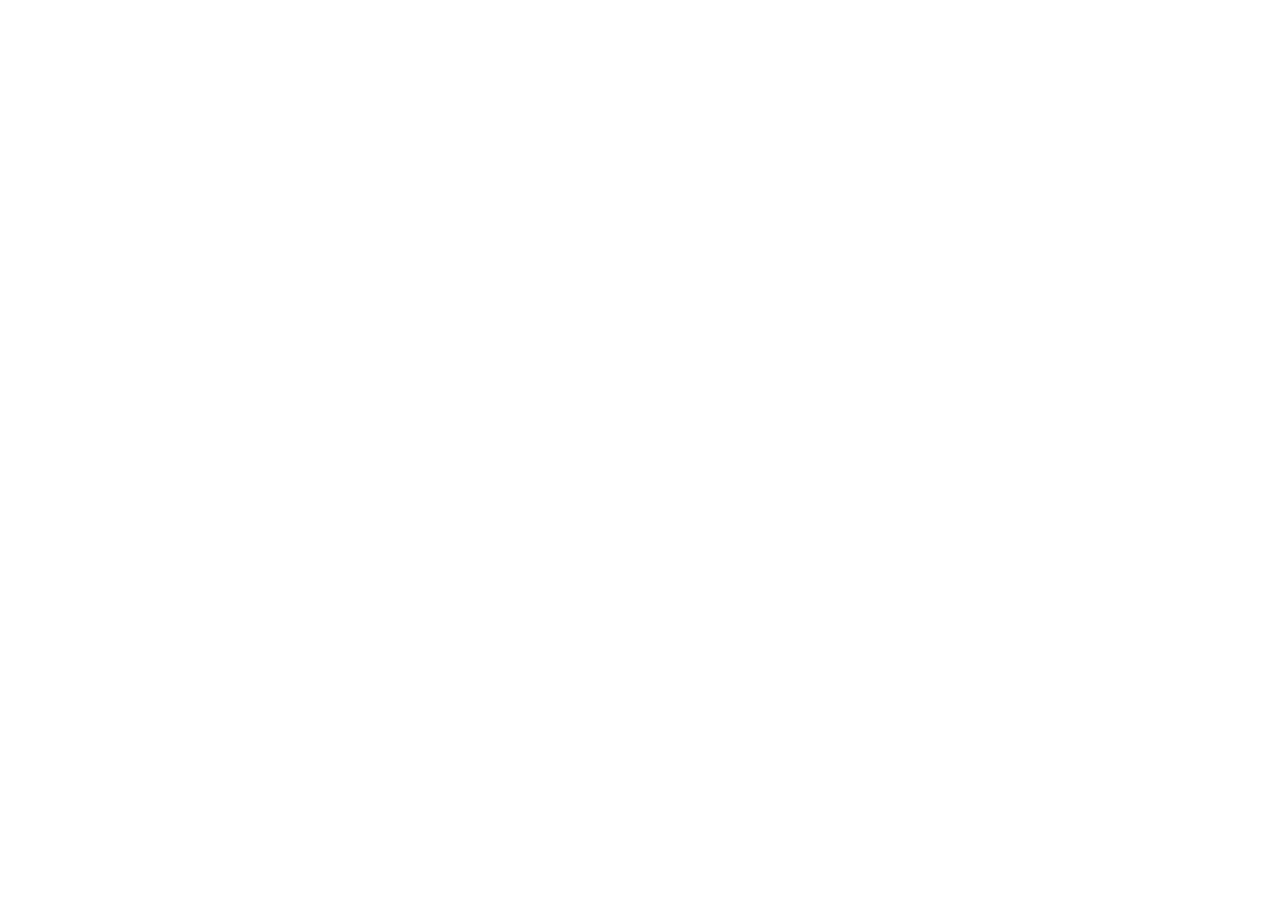
==== index.html @ a5ba03e4 "Initialization commit" ====
<!DOCTYPE html>
<html lang="en">
<head>
    <meta charset="UTF-8">
    <meta name="viewport" content="width=device-width, initial-scale=1.0">
    <title>My First Webpage</title>
</head>
<body>
    <p> </p>
</body>
</html>
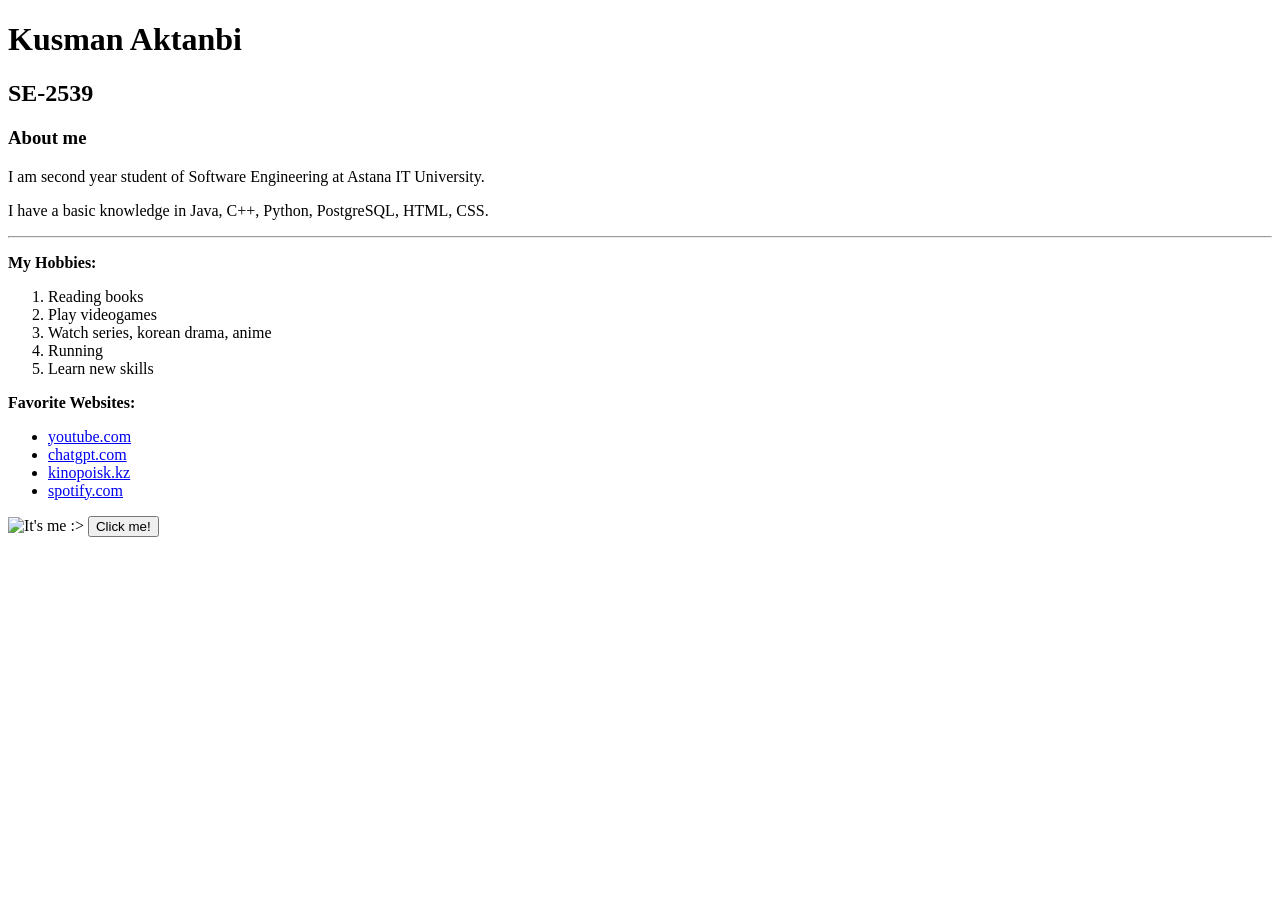
==== commit f7d67bc6: "Part 1. Introduction to HTML" ====
--- a/index.html
+++ b/index.html
@@ -6,6 +6,29 @@
     <title>My First Webpage</title>
 </head>
 <body>
-    <p> </p>
+    <h1>Kusman Aktanbi</h1>
+    <h2>SE-2539</h2>
+    <h3>About me</h3>
+    <p>I am second year student of Software Engineering at Astana IT University.</p>
+    <p>I have a basic knowledge in Java, C++, Python, PostgreSQL, HTML, CSS.</p>
+    <hr>
+    <p><b>My Hobbies:</b></p>
+    <ol>
+        <li>Reading books</li>
+        <li>Play videogames</li>
+        <li>Watch series, korean drama, anime</li>
+        <li>Running</li>
+        <li>Learn new skills</li>
+    </ol>
+    
+    <p><b>Favorite Websites:</b></p>
+    <ul>
+        <li><a href="https://www.youtube.com/">youtube.com</a></li>
+        <li><a href="https://chatgpt.com/">chatgpt.com</a></li>
+        <li><a href="https://www.kinopoisk.ru/">kinopoisk.kz</a></li>
+        <li><a href="https://open.spotify.com/">spotify.com</a></li>
+    </ul>
+    <img src="C:\Users\Aqsh\Desktop\FE\my_photo.jpg" alt="It's me :>" width="250">
+    <button>Click me!</button>
 </body>
 </html>
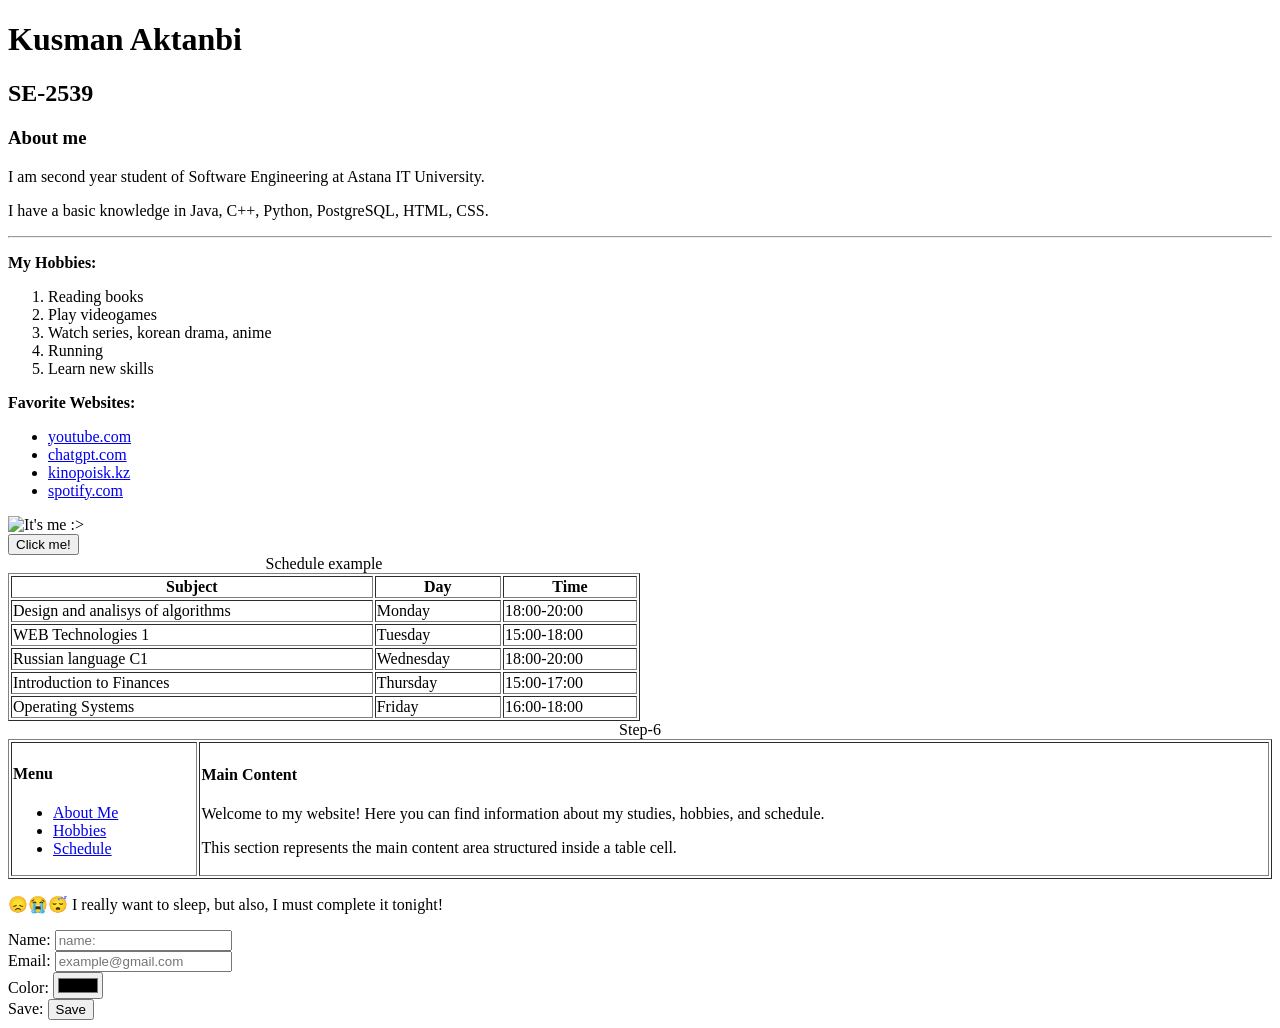
==== commit c1a03263: "Part 2. Intermediate HTML" ====
--- a/index.html
+++ b/index.html
@@ -20,7 +20,6 @@
         <li>Running</li>
         <li>Learn new skills</li>
     </ol>
-    
     <p><b>Favorite Websites:</b></p>
     <ul>
         <li><a href="https://www.youtube.com/">youtube.com</a></li>
@@ -29,6 +28,71 @@
         <li><a href="https://open.spotify.com/">spotify.com</a></li>
     </ul>
     <img src="C:\Users\Aqsh\Desktop\FE\my_photo.jpg" alt="It's me :>" width="250">
+    <br>
     <button>Click me!</button>
+    <br>
+    <table border="1" width="50%">
+        <caption>Schedule example</caption>
+        <tr>
+            <th>Subject</th>
+            <th>Day</th>
+            <th>Time</th>
+        </tr>
+        <tr>
+            <td>Design and analisys of algorithms</td>
+            <td>Monday</td>
+            <td>18:00-20:00</td>
+        </tr>
+        <tr>
+            <td>WEB Technologies 1</td>
+            <td>Tuesday</td>
+            <td>15:00-18:00</td>
+        </tr>
+        <tr>
+            <td>Russian language C1</td>
+            <td>Wednesday</td>
+            <td>18:00-20:00</td>
+        </tr>
+        <tr>
+            <td>Introduction to Finances</td>
+            <td>Thursday</td>
+            <td>15:00-17:00</td>
+        </tr>
+        <tr>
+            <td>Operating Systems</td>
+            <td>Friday</td>
+            <td>16:00-18:00</td>
+        </tr>
+    </table>
+    <table border="1" width="100%">
+        <caption>Step-6</caption>
+        <tr>
+            <td>
+                <h4>Menu</h4>
+                <ul>
+                    <li><a href="#about">About Me</a></li>
+                    <li><a href="#hobbies">Hobbies</a></li>
+                    <li><a href="#schedule">Schedule</a></li>
+                </ul>
+            </td>
+            <td>
+                <h4>Main Content</h4>
+                <p>Welcome to my website! Here you can find information about my studies, hobbies, and schedule.</p>
+                <p>This section represents the main content area structured inside a table cell.</p>
+            </td>
+        </tr>
+    </table>
+    <p>😞😭😴 I really want to sleep, but also, I must complete it tonight!</p>
+    <form action="" method="post">
+        Name:
+        <input type="text" name="name" id="" placeholder="name:"> <br>
+        Email:
+        <input type="email" name="email" id="" placeholder="example@gmail.com"> <br>
+        Color:
+        <input type="color" name="color" id="" > <br>
+        Save: 
+        <input type="submit" value="Save">
+    </form>
+
 </body>
 </html>
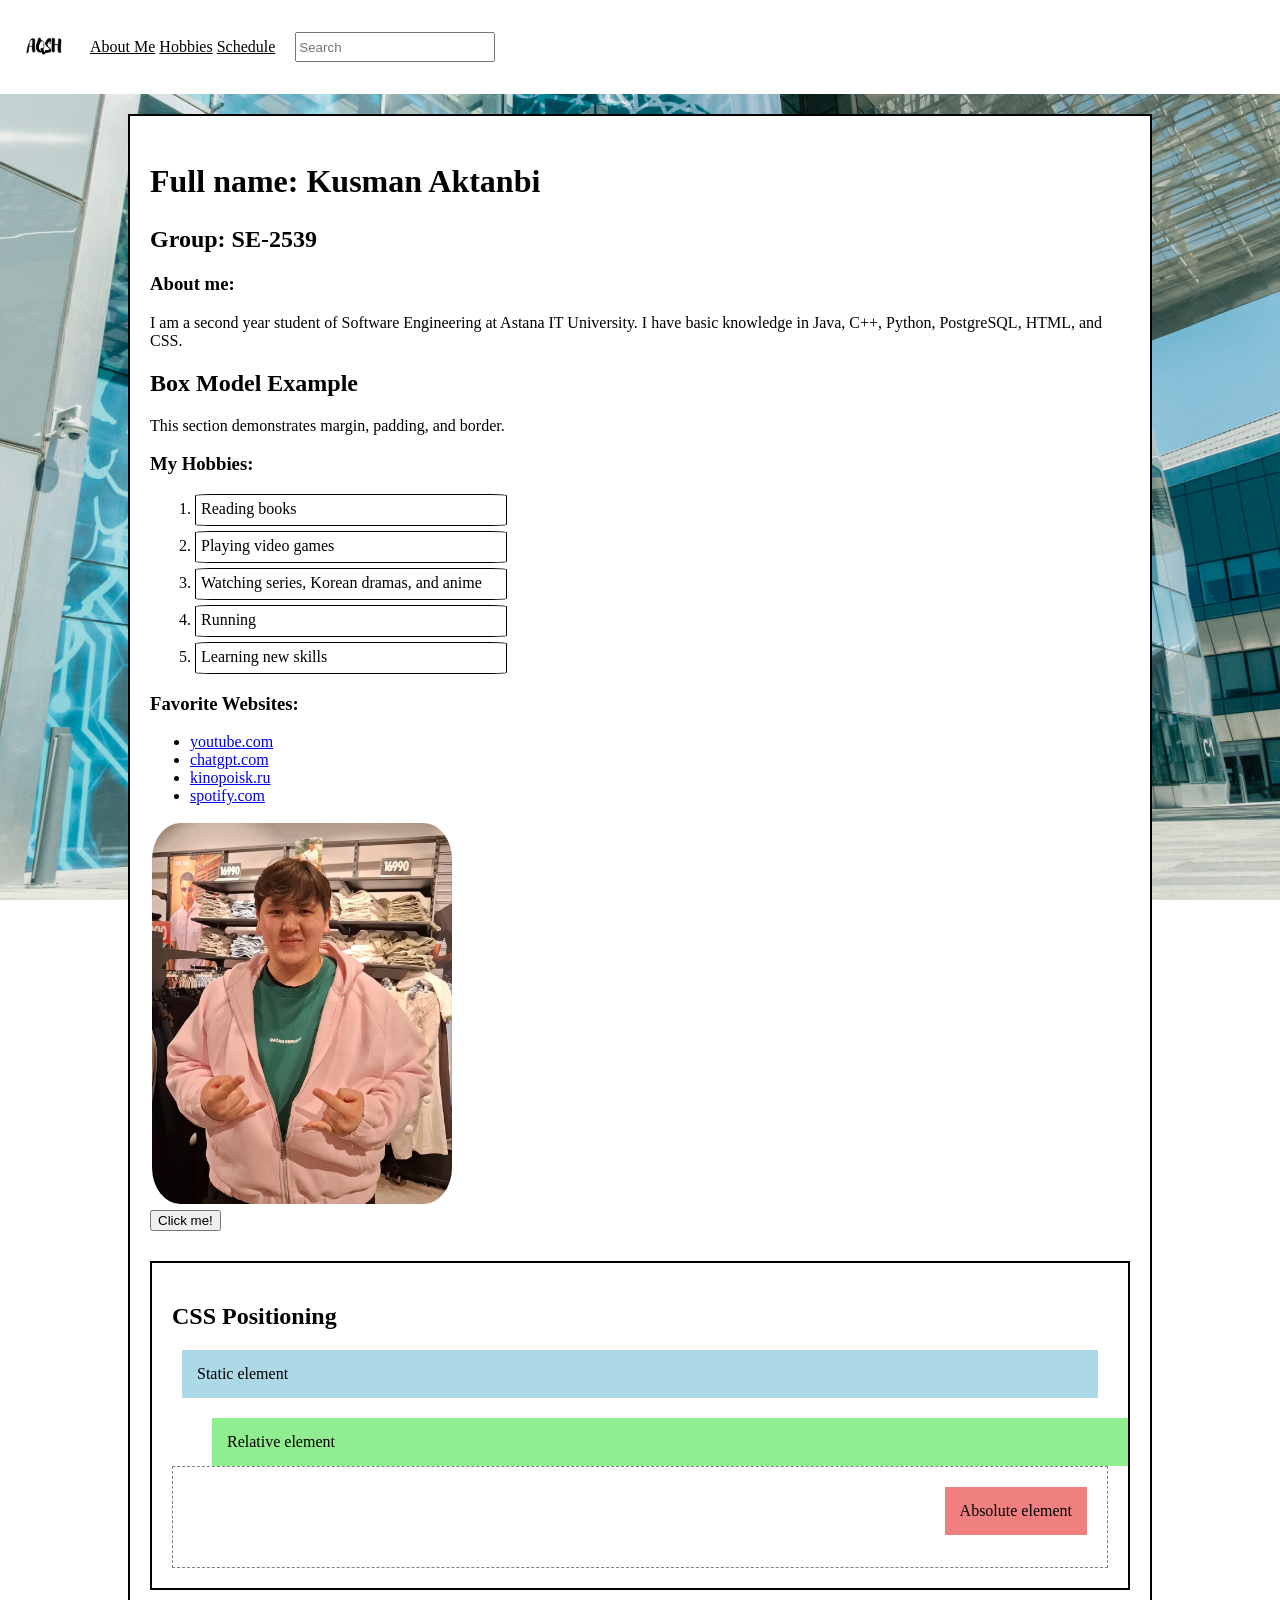
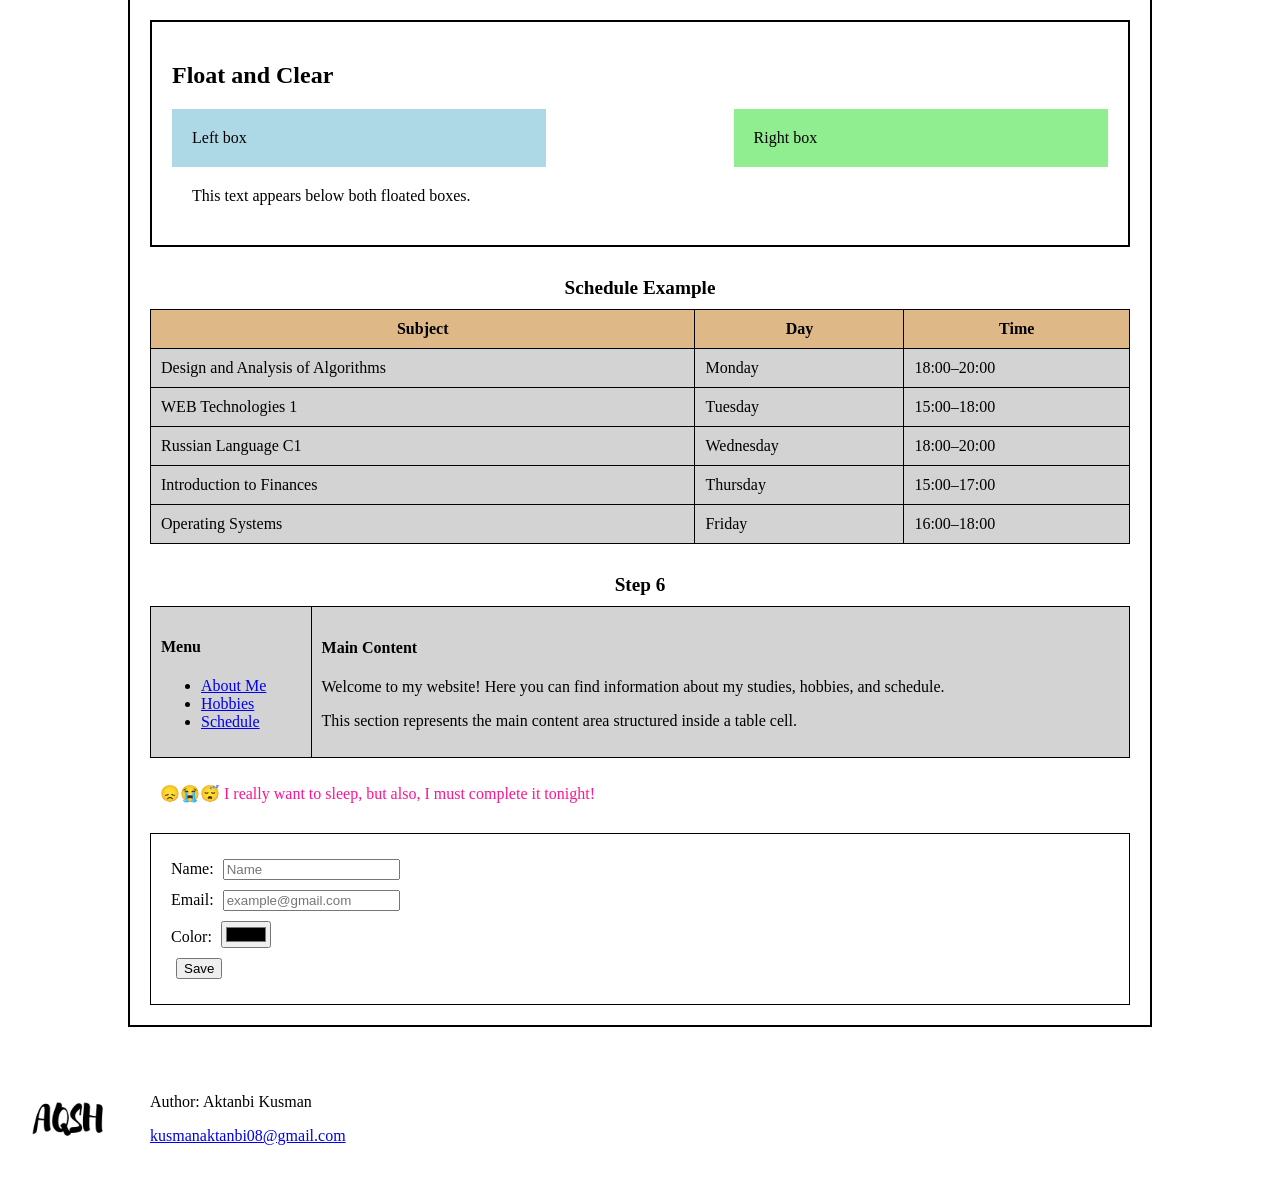
==== commit 22a16137: "some fixes" ====
--- a/index.html
+++ b/index.html
@@ -3,96 +3,273 @@
 <head>
     <meta charset="UTF-8">
     <meta name="viewport" content="width=device-width, initial-scale=1.0">
+
     <title>My First Webpage</title>
+
+    <link rel="icon" type="image/png" href="favicon.png">
+
+    <link rel="stylesheet" href="style.css">
 </head>
+
 <body>
-    <h1>Kusman Aktanbi</h1>
-    <h2>SE-2539</h2>
-    <h3>About me</h3>
-    <p>I am second year student of Software Engineering at Astana IT University.</p>
-    <p>I have a basic knowledge in Java, C++, Python, PostgreSQL, HTML, CSS.</p>
-    <hr>
-    <p><b>My Hobbies:</b></p>
-    <ol>
-        <li>Reading books</li>
-        <li>Play videogames</li>
-        <li>Watch series, korean drama, anime</li>
-        <li>Running</li>
-        <li>Learn new skills</li>
-    </ol>
-    <p><b>Favorite Websites:</b></p>
-    <ul>
-        <li><a href="https://www.youtube.com/">youtube.com</a></li>
-        <li><a href="https://chatgpt.com/">chatgpt.com</a></li>
-        <li><a href="https://www.kinopoisk.ru/">kinopoisk.kz</a></li>
-        <li><a href="https://open.spotify.com/">spotify.com</a></li>
-    </ul>
-    <img src="C:\Users\Aqsh\Desktop\FE\my_photo.jpg" alt="It's me :>" width="250">
-    <br>
-    <button>Click me!</button>
-    <br>
-    <table border="1" width="50%">
-        <caption>Schedule example</caption>
-        <tr>
-            <th>Subject</th>
-            <th>Day</th>
-            <th>Time</th>
-        </tr>
-        <tr>
-            <td>Design and analisys of algorithms</td>
-            <td>Monday</td>
-            <td>18:00-20:00</td>
-        </tr>
-        <tr>
-            <td>WEB Technologies 1</td>
-            <td>Tuesday</td>
-            <td>15:00-18:00</td>
-        </tr>
-        <tr>
-            <td>Russian language C1</td>
-            <td>Wednesday</td>
-            <td>18:00-20:00</td>
-        </tr>
-        <tr>
-            <td>Introduction to Finances</td>
-            <td>Thursday</td>
-            <td>15:00-17:00</td>
-        </tr>
-        <tr>
-            <td>Operating Systems</td>
-            <td>Friday</td>
-            <td>16:00-18:00</td>
-        </tr>
-    </table>
-    <table border="1" width="100%">
-        <caption>Step-6</caption>
-        <tr>
-            <td>
-                <h4>Menu</h4>
-                <ul>
-                    <li><a href="#about">About Me</a></li>
-                    <li><a href="#hobbies">Hobbies</a></li>
-                    <li><a href="#schedule">Schedule</a></li>
-                </ul>
-            </td>
-            <td>
-                <h4>Main Content</h4>
-                <p>Welcome to my website! Here you can find information about my studies, hobbies, and schedule.</p>
-                <p>This section represents the main content area structured inside a table cell.</p>
-            </td>
-        </tr>
-    </table>
-    <p>😞😭😴 I really want to sleep, but also, I must complete it tonight!</p>
-    <form action="" method="post">
-        Name:
-        <input type="text" name="name" id="" placeholder="name:"> <br>
-        Email:
-        <input type="email" name="email" id="" placeholder="example@gmail.com"> <br>
-        Color:
-        <input type="color" name="color" id="" > <br>
-        Save: 
-        <input type="submit" value="Save">
-    </form>
+
+    <header class="header">
+        <div class="header-content">
+            <a href="home.html">
+                <img src="favicon.png" alt="Website logo" class="logo">
+            </a>
+
+            <nav>
+                <a href="#about">About Me</a>
+                <a href="#hobbies">Hobbies</a>
+                <a href="#schedule">Schedule</a>
+            </nav>
+
+            <input type="search" placeholder="Search">
+        </div>
+    </header>
+
+    <main class="main-content">
+
+        <section id="about">
+            <h1 id="main-heading">Full name: Kusman Aktanbi</h1>
+            <h2>Group: SE-2539</h2>
+
+            <h3>About me:</h3>
+
+            <p>
+                I am a second year student of Software Engineering
+                at Astana IT University.
+                I have basic knowledge in Java, C++, Python,
+                PostgreSQL, HTML, and CSS.
+            </p>
+        </section>
+
+        <section class="box-model">
+            <h2>Box Model Example</h2>
+            <p>
+                This section demonstrates margin, padding,
+                and border.
+            </p>
+        </section>
+
+        <section id="hobbies">
+            <h3>My Hobbies:</h3>
+
+            <ol>
+                <li class="list">Reading books</li>
+                <li class="list">Playing video games</li>
+                <li class="list">Watching series, Korean dramas, and anime</li>
+                <li class="list">Running</li>
+                <li class="list">Learning new skills</li>
+            </ol>
+        </section>
+
+        <section>
+            <h3>Favorite Websites:</h3>
+
+            <ul>
+                <li>
+                    <a href="https://www.youtube.com/" target="_blank">
+                        youtube.com
+                    </a>
+                </li>
+
+                <li>
+                    <a href="https://chatgpt.com/" target="_blank">
+                        chatgpt.com
+                    </a>
+                </li>
+
+                <li>
+                    <a href="https://www.kinopoisk.ru/" target="_blank">
+                        kinopoisk.ru
+                    </a>
+                </li>
+
+                <li>
+                    <a href="https://open.spotify.com/" target="_blank">
+                        spotify.com
+                    </a>
+                </li>
+            </ul>
+        </section>
+
+        <section>
+            <img
+                src="../images/my_photo.jpg"
+                alt="my photo"
+                class="my-photo"
+            >
+        </section>
+
+        <button type="button">Click me!</button>
+
+        <section class="positioning-section">
+            <h2>CSS Positioning</h2>
+
+            <div class="static-box">
+                Static element
+            </div>
+
+            <div class="relative-box">
+                Relative element
+            </div>
+
+            <div class="absolute-container">
+                <div class="absolute-box">
+                    Absolute element
+                </div>
+            </div>
+        </section>
+
+        <section class="float-section">
+            <h2>Float and Clear</h2>
+
+            <div class="float-left">
+                Left box
+            </div>
+
+            <div class="float-right">
+                Right box
+            </div>
+
+            <div class="clear-box">
+                This text appears below both floated boxes.
+            </div>
+        </section>
+
+        <section id="schedule">
+            <table>
+                <caption>Schedule Example</caption>
+
+                <tr>
+                    <th>Subject</th>
+                    <th>Day</th>
+                    <th>Time</th>
+                </tr>
+
+                <tr>
+                    <td>Design and Analysis of Algorithms</td>
+                    <td>Monday</td>
+                    <td>18:00–20:00</td>
+                </tr>
+
+                <tr>
+                    <td>WEB Technologies 1</td>
+                    <td>Tuesday</td>
+                    <td>15:00–18:00</td>
+                </tr>
+
+                <tr>
+                    <td>Russian Language C1</td>
+                    <td>Wednesday</td>
+                    <td>18:00–20:00</td>
+                </tr>
+
+                <tr>
+                    <td>Introduction to Finances</td>
+                    <td>Thursday</td>
+                    <td>15:00–17:00</td>
+                </tr>
+
+                <tr>
+                    <td>Operating Systems</td>
+                    <td>Friday</td>
+                    <td>16:00–18:00</td>
+                </tr>
+            </table>
+        </section>
+
+        <section>
+            <table>
+                <caption>Step 6</caption>
+
+                <tr>
+                    <td>
+                        <h4>Menu</h4>
+
+                        <ul>
+                            <li><a href="#about">About Me</a></li>
+                            <li><a href="#hobbies">Hobbies</a></li>
+                            <li><a href="#schedule">Schedule</a></li>
+                        </ul>
+                    </td>
+
+                    <td>
+                        <h4>Main Content</h4>
+
+                        <p>
+                            Welcome to my website!
+                            Here you can find information
+                            about my studies, hobbies, and schedule.
+                        </p>
+
+                        <p>
+                            This section represents the main content
+                            area structured inside a table cell.
+                        </p>
+                    </td>
+                </tr>
+            </table>
+        </section>
+
+        <p class="message">
+            😞😭😴 I really want to sleep,
+            but also, I must complete it tonight!
+        </p>
+
+        <form action="" method="post">
+
+            <label for="name">Name:</label>
+            <input
+                type="text"
+                name="name"
+                id="name"
+                placeholder="Name"
+            >
+            <br>
+
+            <label for="email">Email:</label>
+            <input
+                type="email"
+                name="email"
+                id="email"
+                placeholder="example@gmail.com"
+            >
+            <br>
+
+            <label for="color">Color:</label>
+            <input
+                type="color"
+                name="color"
+                id="color"
+            >
+            <br>
+
+            <input type="submit" value="Save">
+
+        </form>
+
+    </main>
+
+    <footer class="footer">
+
+        <div>
+            <img src="favicon.png" alt="Website logo" class="footer-logo">
+        </div>
+
+        <div>
+            <p>Author: Aktanbi Kusman</p>
+
+            <p>
+                <a href="mailto:kusmanaktanbi08@gmail.com">
+                    kusmanaktanbi08@gmail.com
+                </a>
+            </p>
+        </div>
+
+    </footer>
 
 </body>
 </html>
--- a/style.css
+++ b/style.css
@@ -0,0 +1,262 @@
+body {
+    color: black;
+    font-family: "Times New Roman", Times, serif;
+
+    background-image: url("aitu.jpg");
+    background-size: cover;
+    background-attachment: fixed;
+
+    margin: 0;
+}
+
+.header {
+    background-color: white;
+    padding: 20px;
+}
+
+.header-content {
+    display: flex;
+    align-items: center;
+    gap: 20px;
+    flex-wrap: wrap;
+}
+
+.header-content a {
+    color: black;
+}
+
+.header-content input {
+    width: 200px;
+    height: 30px;
+}
+
+.logo {
+    width: 50px;
+}
+
+.main-content {
+    background-color: white;
+
+    width: 80%;
+
+    margin: 20px auto;
+
+    padding: 20px;
+
+    border: 2px solid black;
+
+    box-sizing: border-box;
+}
+
+#main-heading {
+    font-size: 2rem;
+}
+
+h2 {
+    font-size: 1.5em;
+}
+
+p {
+    font-size: 1em;
+}
+
+.my-photo {
+    width: 300px;
+    max-width: 100%;
+    height: auto;
+
+    border: 2px dashed white;
+    border-radius: 10%;
+}
+
+.message {
+    background-color: white;
+    color: deeppink;
+    padding: 10px;
+}
+
+.list {
+    width: 300px;
+    max-width: 90%;
+
+    min-height: 20px;
+
+    border: 1px solid black;
+    border-radius: 5%;
+
+    margin: 5px;
+    padding: 5px;
+}
+
+table {
+    border: 1px solid black;
+    border-collapse: collapse;
+
+    background-color: white;
+
+    width: 100%;
+
+    margin-top: 20px;
+}
+
+th,
+td {
+    border: 1px solid black;
+    padding: 10px;
+}
+
+tr {
+    background-color: lightgray;
+}
+
+th {
+    background-color: burlywood;
+}
+
+caption {
+    font-size: 1.2rem;
+    font-weight: bold;
+    padding: 10px;
+}
+
+.positioning-section {
+    position: relative;
+    margin-top: 30px;
+    padding: 20px;
+
+    border: 2px solid black;
+}
+
+.static-box {
+    position: static;
+
+    background-color: lightblue;
+    padding: 15px;
+    margin: 10px;
+}
+
+.relative-box {
+    position: relative;
+
+    left: 30px;
+    top: 10px;
+
+    background-color: lightgreen;
+    padding: 15px;
+    margin: 10px;
+}
+
+.absolute-container {
+    position: relative;
+
+    height: 100px;
+
+    border: 1px dashed gray;
+}
+
+.absolute-box {
+    position: absolute;
+
+    top: 20px;
+    right: 20px;
+
+    background-color: lightcoral;
+    padding: 15px;
+}
+
+.float-section {
+    margin-top: 30px;
+    padding: 20px;
+
+    border: 2px solid black;
+
+    overflow: auto;
+}
+
+.float-left {
+    float: left;
+
+    width: 40%;
+
+    padding: 20px;
+
+    background-color: lightblue;
+
+    box-sizing: border-box;
+}
+
+.float-right {
+    float: right;
+
+    width: 40%;
+
+    padding: 20px;
+
+    background-color: lightgreen;
+
+    box-sizing: border-box;
+}
+
+.clear-box {
+    clear: both;
+
+    padding: 20px;
+    margin-top: 20px;
+
+    background-color: white;
+}
+
+.footer {
+    background-color: white;
+
+    padding: 20px;
+
+    display: flex;
+
+    align-items: center;
+    gap: 30px;
+
+    flex-wrap: wrap;
+}
+
+.footer-logo {
+    width: 100px;
+}
+
+form {
+    background-color: white;
+
+    padding: 20px;
+
+    margin-top: 20px;
+
+    border: 1px solid black;
+}
+
+form input {
+    margin: 5px;
+}
+
+@media (max-width: 600px) {
+
+    .main-content {
+        width: 95%;
+        padding: 10px;
+    }
+
+    .float-left,
+    .float-right {
+        float: none;
+        width: 100%;
+        margin-bottom: 10px;
+    }
+
+    .relative-box {
+        left: 10px;
+    }
+
+    .absolute-box {
+        right: 5px;
+    }
+
+}
